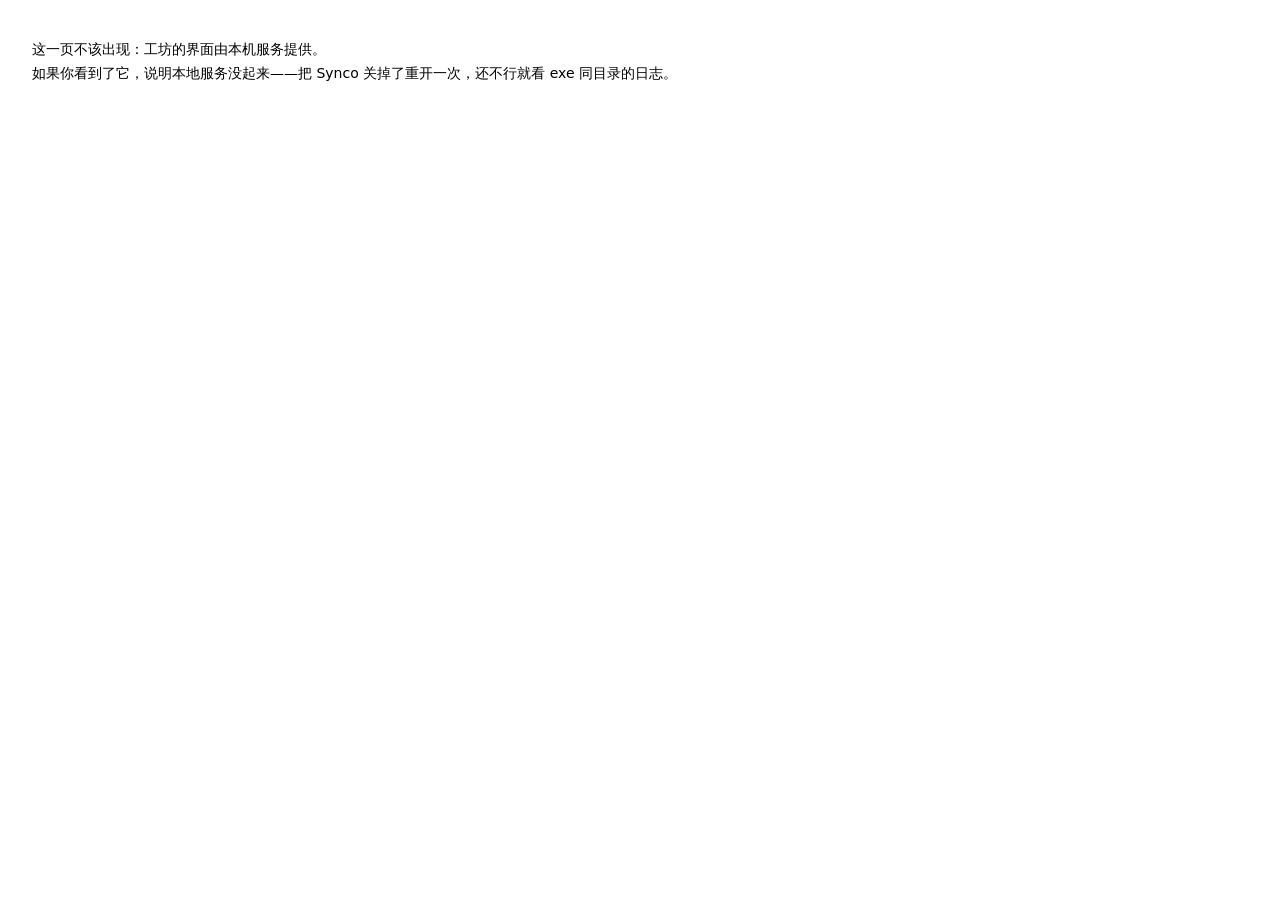
==== src-tauri/ui/index.html @ 2a579494 "2026-10-06 20:14 提交" ====
<!doctype html>
<!--
  这个页面正常情况下永远看不到。
  窗口的真实地址是同进程起的 http://127.0.0.1:<port>（界面由 axum 发，见 crates/server/src/assets.rs），
  tauri.conf.json 的 frontendDist 只要求"有个存在的目录"，所以这里放一个占位。
  真看见它了，说明服务没起来或窗口指错了地址。
-->
<meta charset="utf-8">
<title>Synco</title>
<p style="font: 14px/1.7 system-ui; padding: 24px">
  这一页不该出现：工坊的界面由本机服务提供。<br>
  如果你看到了它，说明本地服务没起来——把 Synco 关掉了重开一次，还不行就看 exe 同目录的日志。
</p>
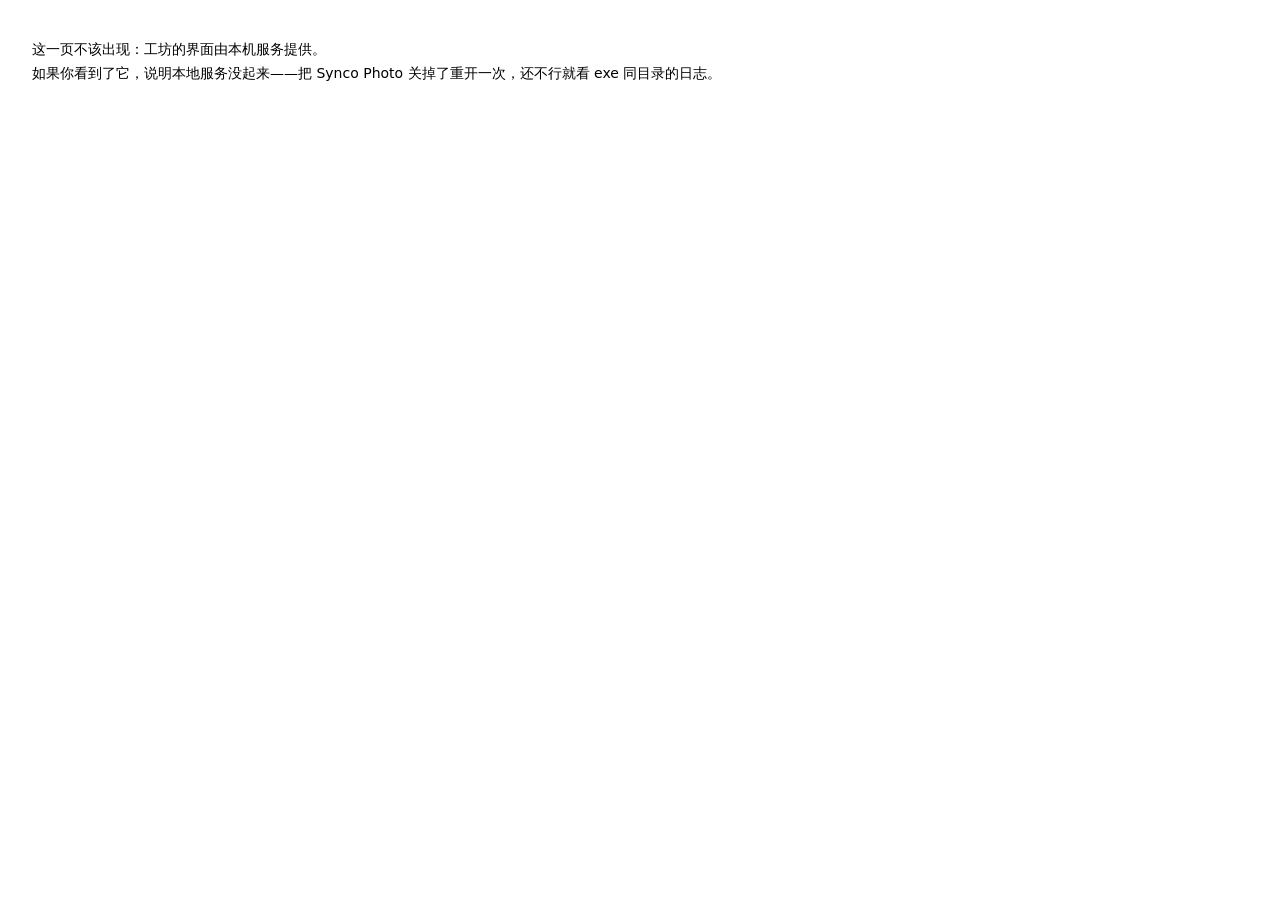
==== commit 5a0042b9: "2026-10-20 20:43 提交：Synco Photo 0.4.2 与双向图片交接" ====
--- a/src-tauri/ui/index.html
+++ b/src-tauri/ui/index.html
@@ -6,8 +6,8 @@
   真看见它了，说明服务没起来或窗口指错了地址。
 -->
 <meta charset="utf-8">
-<title>Synco</title>
+<title>Synco Photo</title>
 <p style="font: 14px/1.7 system-ui; padding: 24px">
   这一页不该出现：工坊的界面由本机服务提供。<br>
-  如果你看到了它，说明本地服务没起来——把 Synco 关掉了重开一次，还不行就看 exe 同目录的日志。
+  如果你看到了它，说明本地服务没起来——把 Synco Photo 关掉了重开一次，还不行就看 exe 同目录的日志。
 </p>
